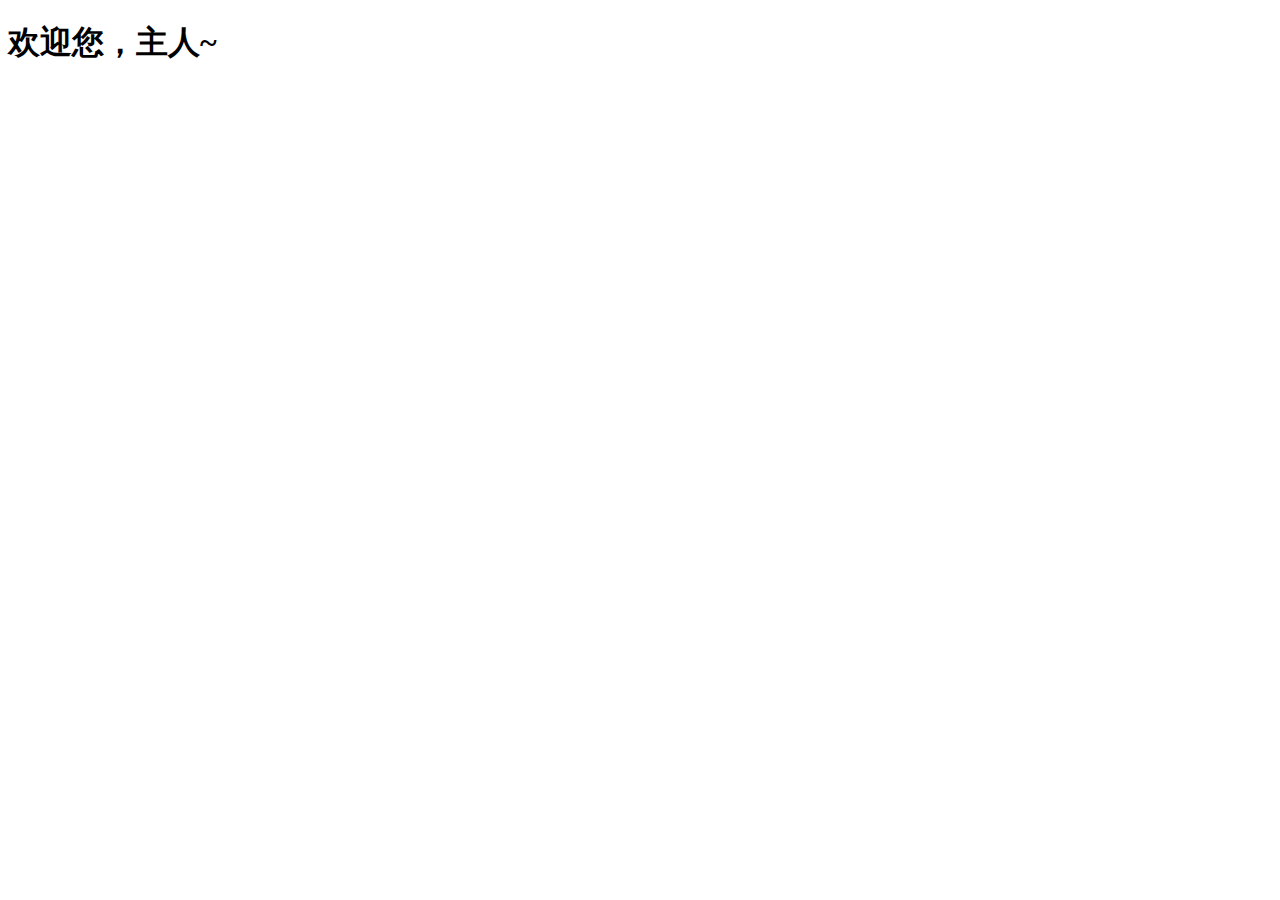
==== index.html @ 186132f1 "新增了首页" ====
<!DOCTYPE html>
<html lang="en">
<head>
  <meta charset="UTF-8">
  <meta http-equiv="X-UA-Compatible" content="IE=edge">
  <meta name="viewport" content="width=device-width, initial-scale=1.0">
  <title>Document</title>
</head>
<body>
  <h1>欢迎您，主人~</h1>
</body>
</html>
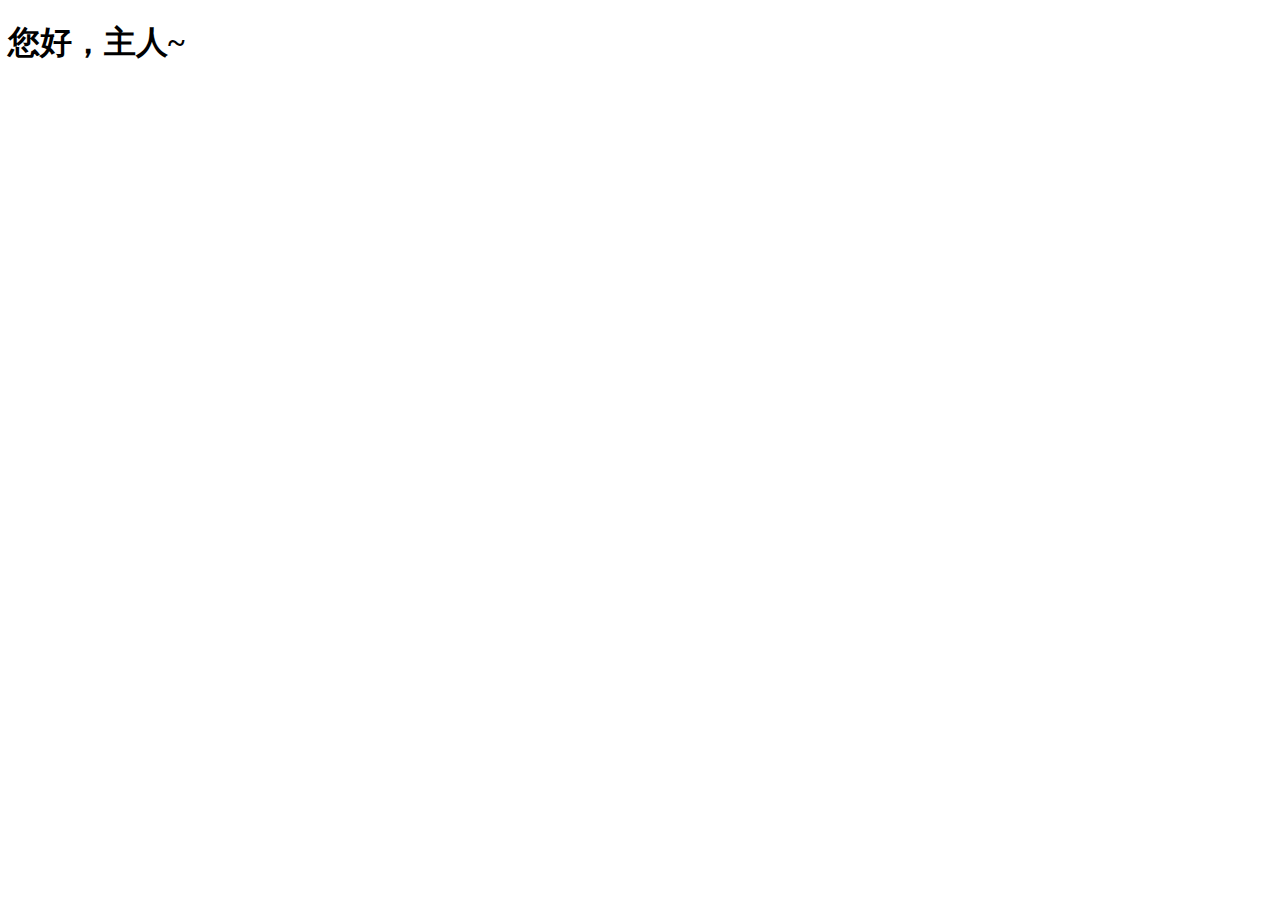
==== commit 347cf8a7: "inset index.html" ====
--- a/index.html
+++ b/index.html
@@ -7,6 +7,6 @@
   <title>Document</title>
 </head>
 <body>
-  <h1>欢迎您，主人~</h1>
+  <h1>您好，主人~</h1>
 </body>
 </html>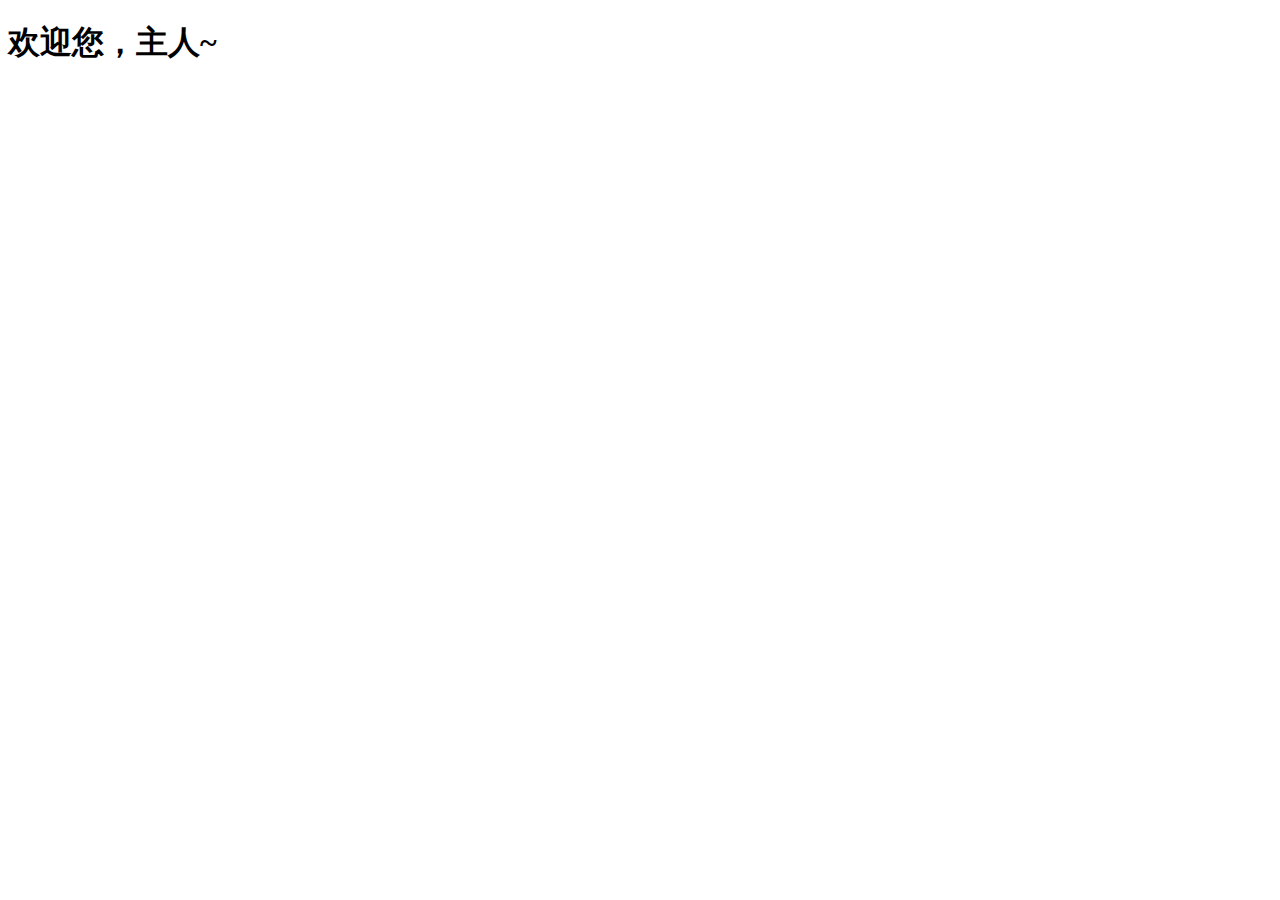
==== commit 6b64c38f: "新增了index.html文件" ====
--- a/index.html
+++ b/index.html
@@ -7,6 +7,6 @@
   <title>Document</title>
 </head>
 <body>
-  <h1>您好，主人~</h1>
+  <h1>欢迎您，主人~</h1>
 </body>
 </html>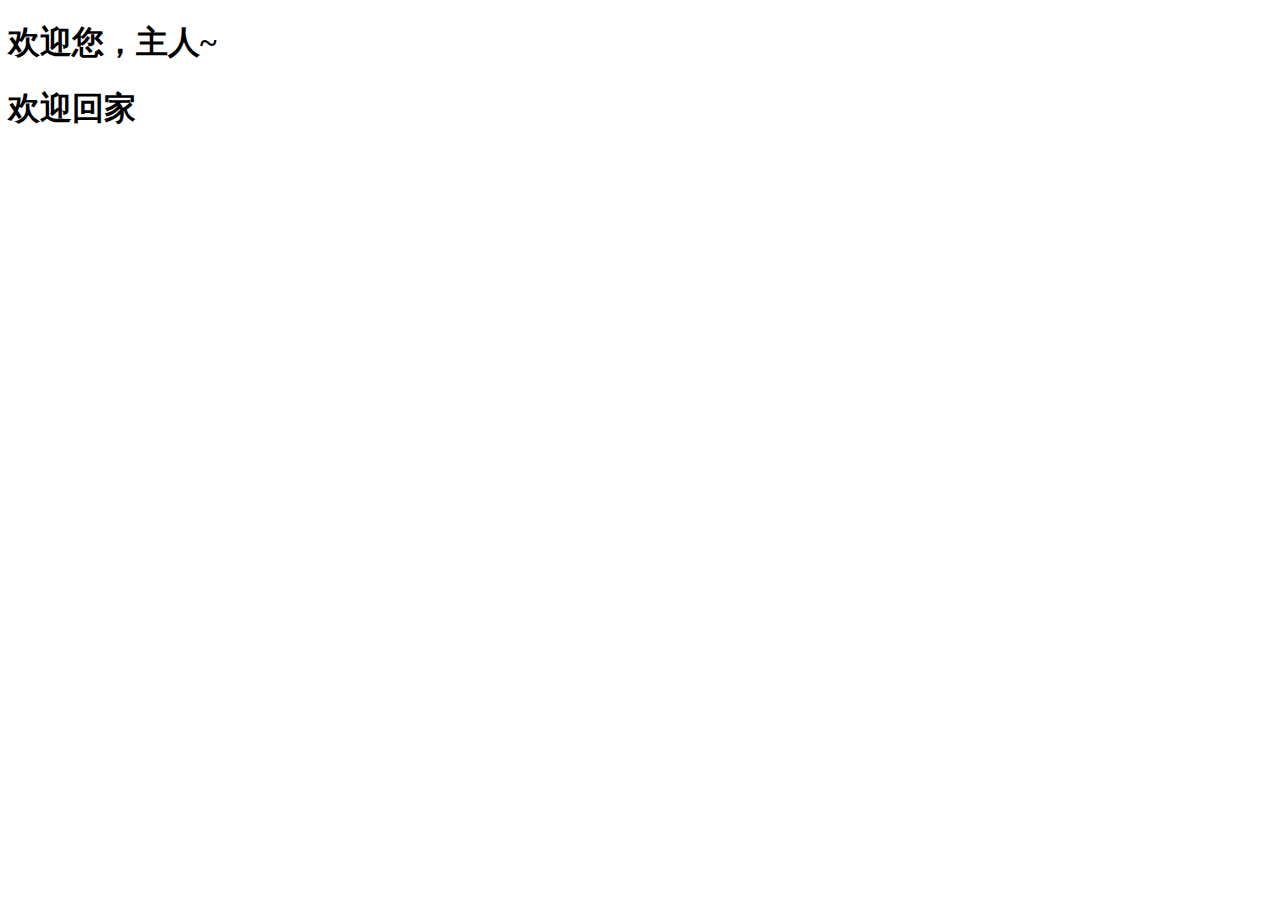
==== commit ef09ffab: "修改了index.html" ====
--- a/index.html
+++ b/index.html
@@ -8,5 +8,6 @@
 </head>
 <body>
   <h1>欢迎您，主人~</h1>
+  <h1>欢迎回家</h1>
 </body>
 </html>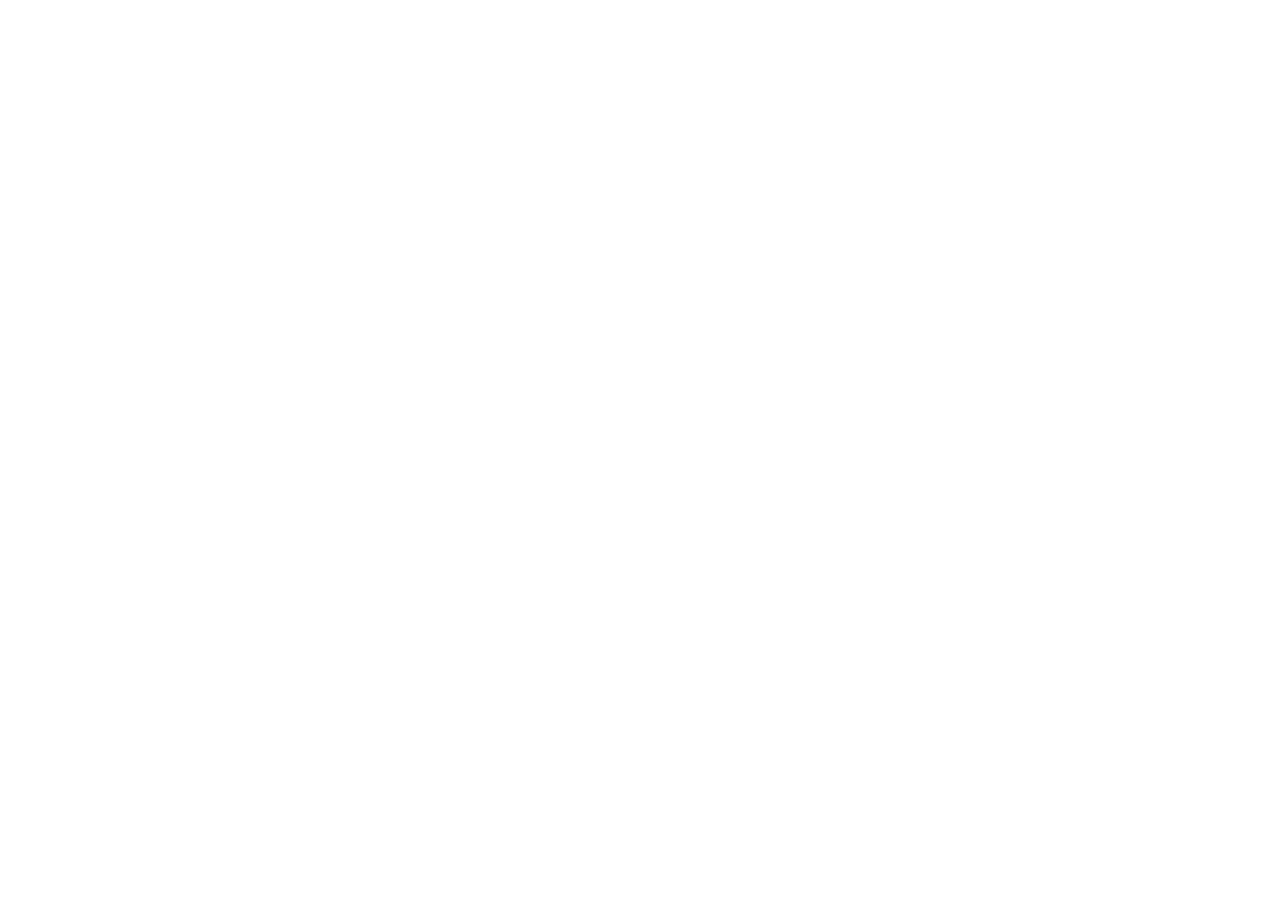
==== commit 14efcaf1: "添加了index的几个文件" ====
--- a/index.html
+++ b/index.html
@@ -7,7 +7,6 @@
   <title>Document</title>
 </head>
 <body>
-  <h1>欢迎您，主人~</h1>
-  <h1>欢迎回家</h1>
+  
 </body>
 </html>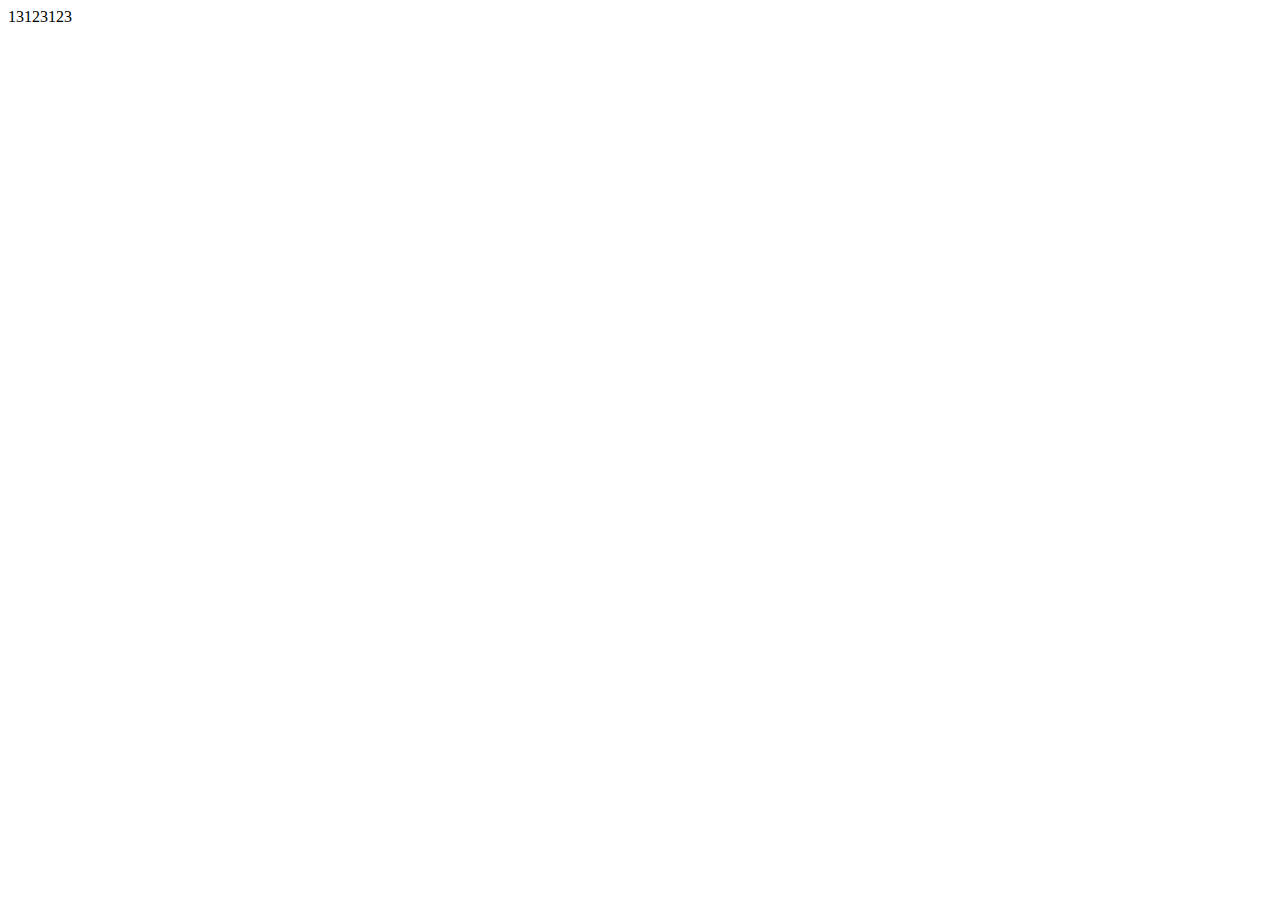
==== commit f08b8827: "12312" ====
--- a/index.html
+++ b/index.html
@@ -7,6 +7,6 @@
   <title>Document</title>
 </head>
 <body>
-  
+  13123123
 </body>
-</html>+</html>
